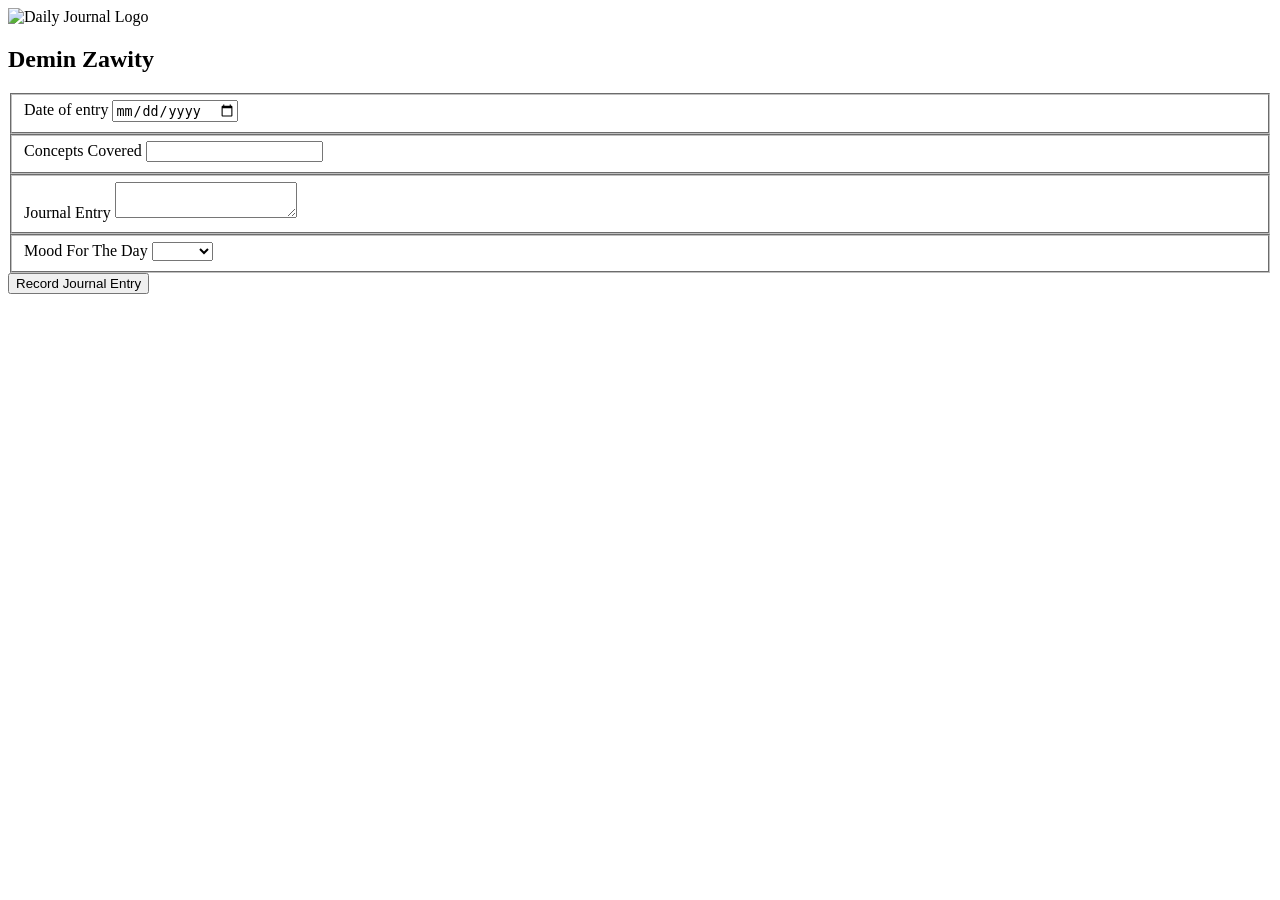
==== index.html @ 0f24af45 "Initial Setup for Daily Journal" ====
<!DOCTYPE html>
<html lang="en">
  <head>
    <meta charset="UTF-8" />
    <meta http-equiv="X-UA-Compatible" content="IE=edge" />
    <meta name="viewport" content="width=device-width, initial-scale=1.0" />
    <title>Daily Journal</title>
    <link rel="stylesheet" href="styles/main.css" />
  </head>
  <body>
    <header>
      <img src="DailyJournalLogo.png" alt="Daily Journal Logo" />
      <h2>Demin Zawity</h2>
    </header>
    <main id="container">
      <form class="entryForm">
        <fieldset>
          <label for="entryDate">Date of entry</label>
          <input type="date" name="entryDate" class="entryForm__date" />
        </fieldset>
        <fieldset>
          <label for="conceptsCovered">Concepts Covered</label>
          <input type="text" name="Concepts Covered" class="concepts" />
        </fieldset>
        <fieldset>
          <label for="journalEntry">Journal Entry</label>
          <textarea type="textarea" name="Journal Entry" class="journal"></textarea>
        </fieldset>
        <fieldset>
          <label for="moodForTheDay">Mood For The Day</label>
          <select name="moodForTheDay" id="moodForTheDay">
            <option value=""></option>
            <option value="Happy">Happy</option>
            <option value="Fine">Fine</option>
            <option value="Sad">Sad</option>
          </select>
        </fieldset>
        <button type="button">Record Journal Entry</button>
      </form>
      <article id="entries"></article>
    </main>
  </body>
</html>
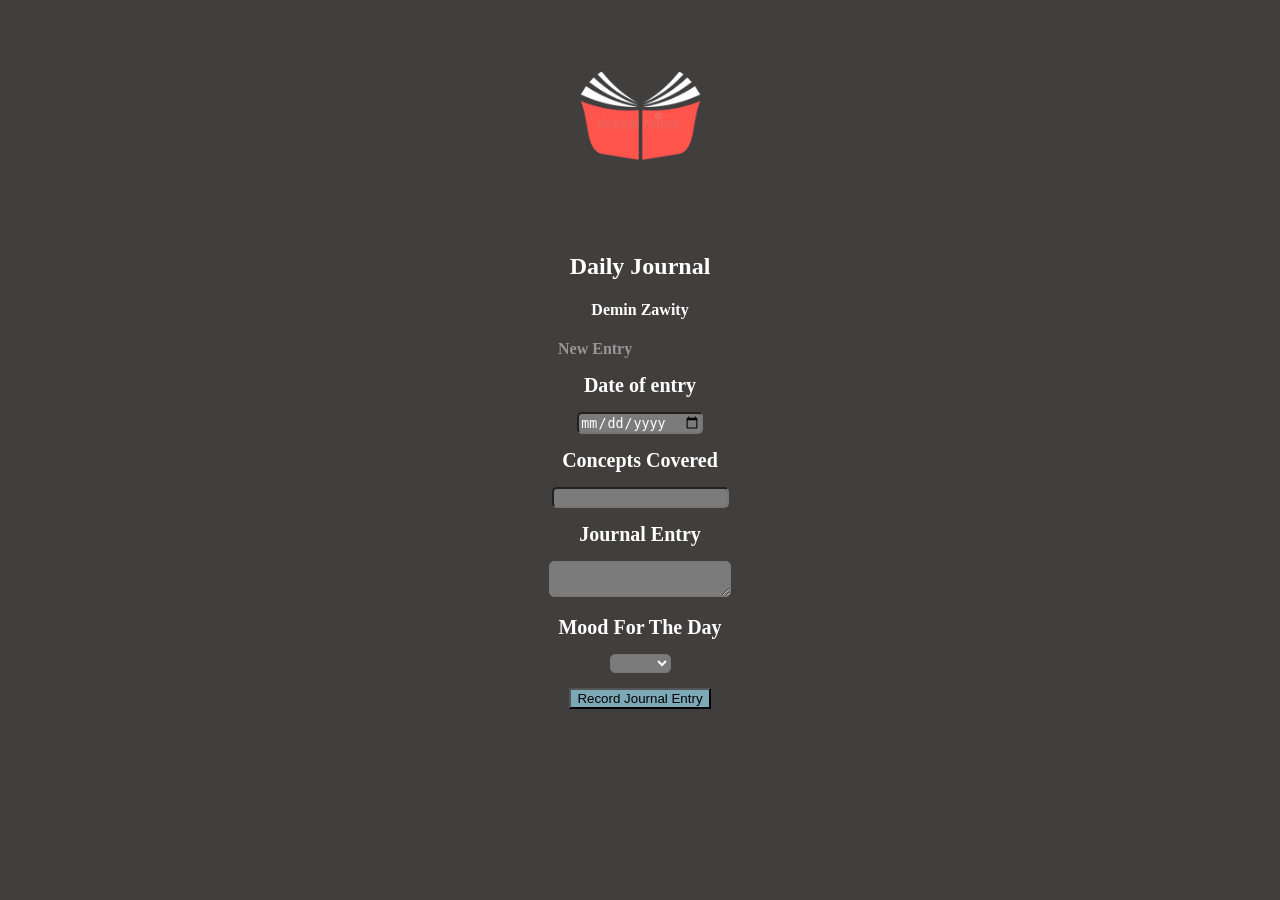
==== commit 74d6ca94: "finalizing design structure and logo" ====
--- a/index.html
+++ b/index.html
@@ -5,37 +5,51 @@
     <meta http-equiv="X-UA-Compatible" content="IE=edge" />
     <meta name="viewport" content="width=device-width, initial-scale=1.0" />
     <title>Daily Journal</title>
-    <link rel="stylesheet" href="styles/main.css" />
+    <link rel="stylesheet" href="/styles/main.css" />
   </head>
   <body>
     <header>
-      <img src="DailyJournalLogo.png" alt="Daily Journal Logo" />
-      <h2>Demin Zawity</h2>
+      <img src="PageLogo.png" alt="Daily Journal Logo" class="image" />
+      <section id="header">
+        <h2 class="headerTwo">Daily Journal</h2>
+        <h4 class="headerThree">Demin Zawity</h4>
+      </section>
     </header>
+    <p class="sub">New Entry</p>
     <main id="container">
-      <form class="entryForm">
-        <fieldset>
+      <form>
+        <div class="label">
           <label for="entryDate">Date of entry</label>
-          <input type="date" name="entryDate" class="entryForm__date" />
-        </fieldset>
-        <fieldset>
+        </div>
+        <div class="box date">
+          <input type="date" name="entryDate" class="input" />
+        </div>
+        <div class="label">
           <label for="conceptsCovered">Concepts Covered</label>
-          <input type="text" name="Concepts Covered" class="concepts" />
-        </fieldset>
-        <fieldset>
+        </div>
+        <div class="box concepts">
+          <input type="text" name="Concepts Covered" class="input" />
+        </div>
+        <div class="label">
           <label for="journalEntry">Journal Entry</label>
-          <textarea type="textarea" name="Journal Entry" class="journal"></textarea>
-        </fieldset>
-        <fieldset>
+        </div>
+        <div class="box entry">
+          <textarea type="textarea" name="Journal Entry" class="input"></textarea>
+        </div>
+        <div class="label">
           <label for="moodForTheDay">Mood For The Day</label>
-          <select name="moodForTheDay" id="moodForTheDay">
+        </div>
+        <div class="box mood">
+          <select name="moodForTheDay" class="input">
             <option value=""></option>
             <option value="Happy">Happy</option>
             <option value="Fine">Fine</option>
             <option value="Sad">Sad</option>
           </select>
-        </fieldset>
-        <button type="button">Record Journal Entry</button>
+        </div>
+        <div class="box record">
+          <button type="button" class="button">Record Journal Entry</button>
+        </div>
       </form>
       <article id="entries"></article>
     </main>
--- a/styles/main.css
+++ b/styles/main.css
@@ -0,0 +1,41 @@
+html {
+  background-color: rgb(65, 62, 62);
+  font-family: gilroy;
+  color: white;
+  font-weight: bold;
+}
+.image {
+  display: block;
+  margin-left: auto;
+  margin-right: auto;
+  width: 225px;
+  height: 225px;
+}
+#header {
+  text-align: center;
+}
+#container {
+  display: flex;
+  flex-direction: column;
+}
+.sub {
+  padding-left: 550px;
+  color: rgb(151, 151, 151);
+}
+.label {
+  text-align: center;
+  margin-bottom: 15px;
+  font-size: 20px;
+}
+.box {
+  text-align: center;
+  margin-bottom: 15px;
+}
+.input {
+  background-color: rgba(123, 123, 123, 1);
+  color: white;
+  border-radius: 5px;
+}
+.button {
+  background-color: rgba(125, 168, 182, 1);
+}
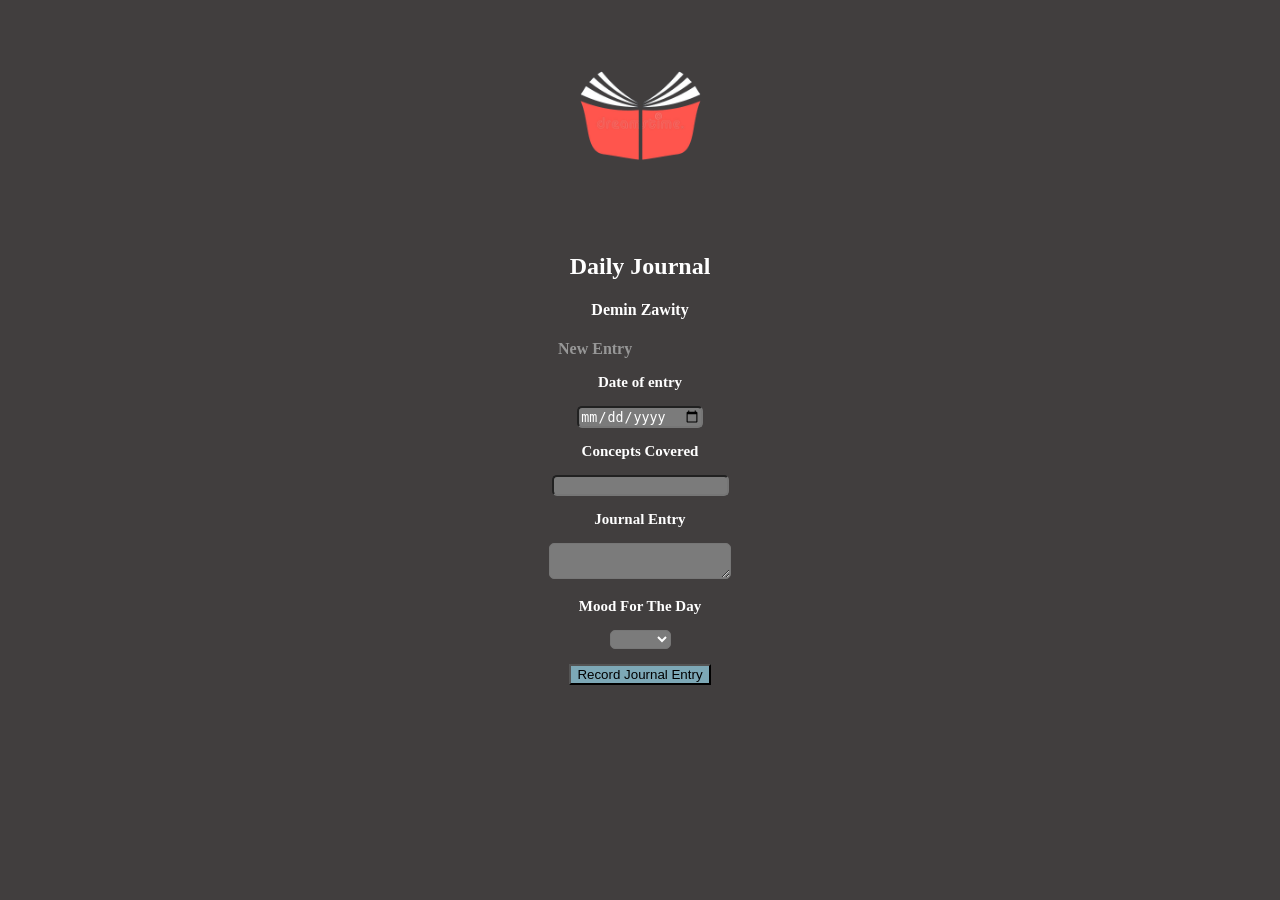
==== commit 0bc112ba: "adding js files" ====
--- a/index.html
+++ b/index.html
@@ -6,6 +6,7 @@
     <meta name="viewport" content="width=device-width, initial-scale=1.0" />
     <title>Daily Journal</title>
     <link rel="stylesheet" href="/styles/main.css" />
+    <!-- <script type="module" src="/scripts/index.js" /> -->
   </head>
   <body>
     <header>
--- a/styles/main.css
+++ b/styles/main.css
@@ -25,7 +25,7 @@
 .label {
   text-align: center;
   margin-bottom: 15px;
-  font-size: 20px;
+  font-size: 15px;
 }
 .box {
   text-align: center;
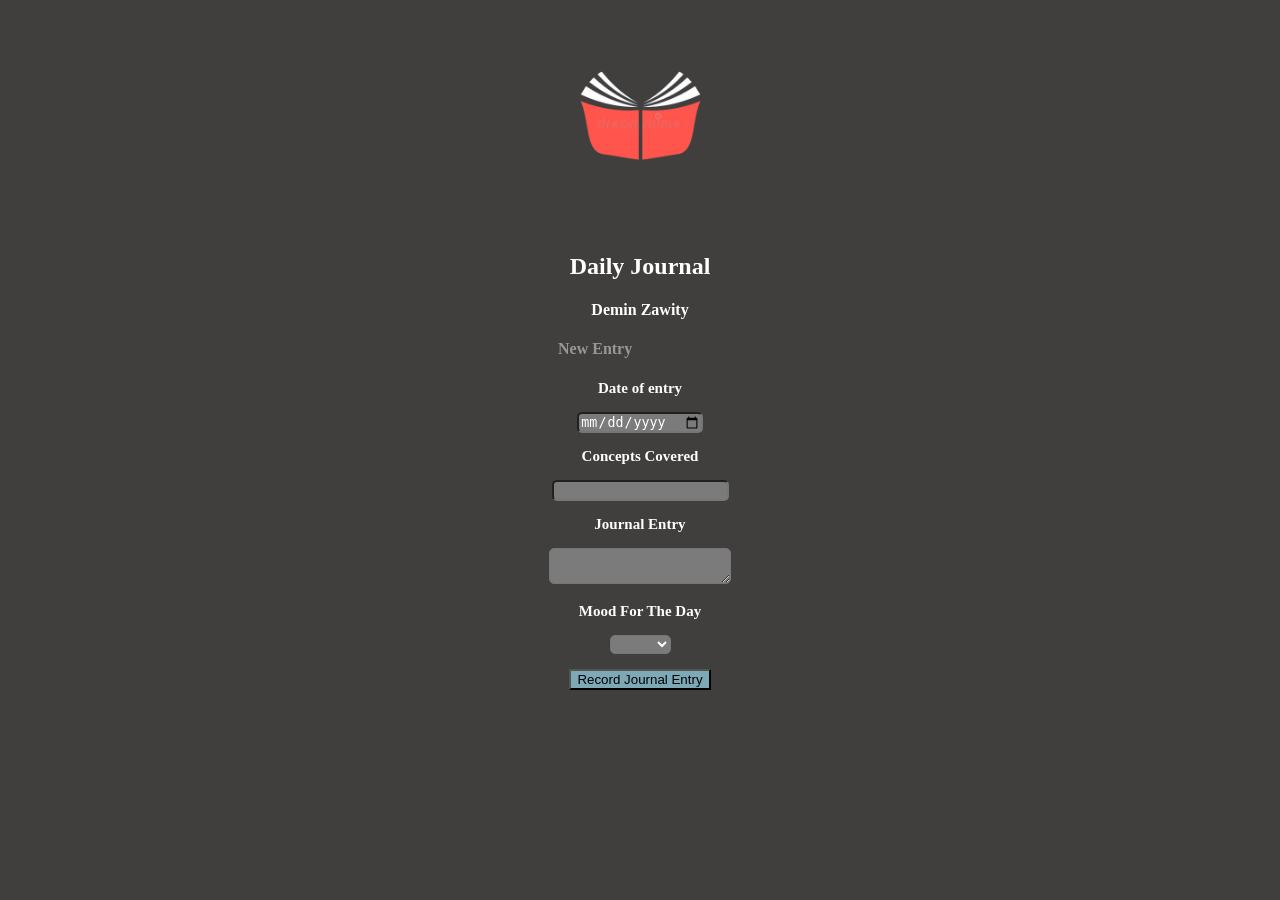
==== commit 652d2edd: "completed jounrnal pt. 2" ====
--- a/index.html
+++ b/index.html
@@ -6,7 +6,6 @@
     <meta name="viewport" content="width=device-width, initial-scale=1.0" />
     <title>Daily Journal</title>
     <link rel="stylesheet" href="/styles/main.css" />
-    <!-- <script type="module" src="/scripts/index.js" /> -->
   </head>
   <body>
     <header>
@@ -16,7 +15,7 @@
         <h4 class="headerThree">Demin Zawity</h4>
       </section>
     </header>
-    <p class="sub">New Entry</p>
+    <h4 class="sub">New Entry</h4>
     <main id="container">
       <form>
         <div class="label">
@@ -54,5 +53,6 @@
       </form>
       <article id="entries"></article>
     </main>
+    <script type="module" src="/scripts/index.js" />
   </body>
 </html>
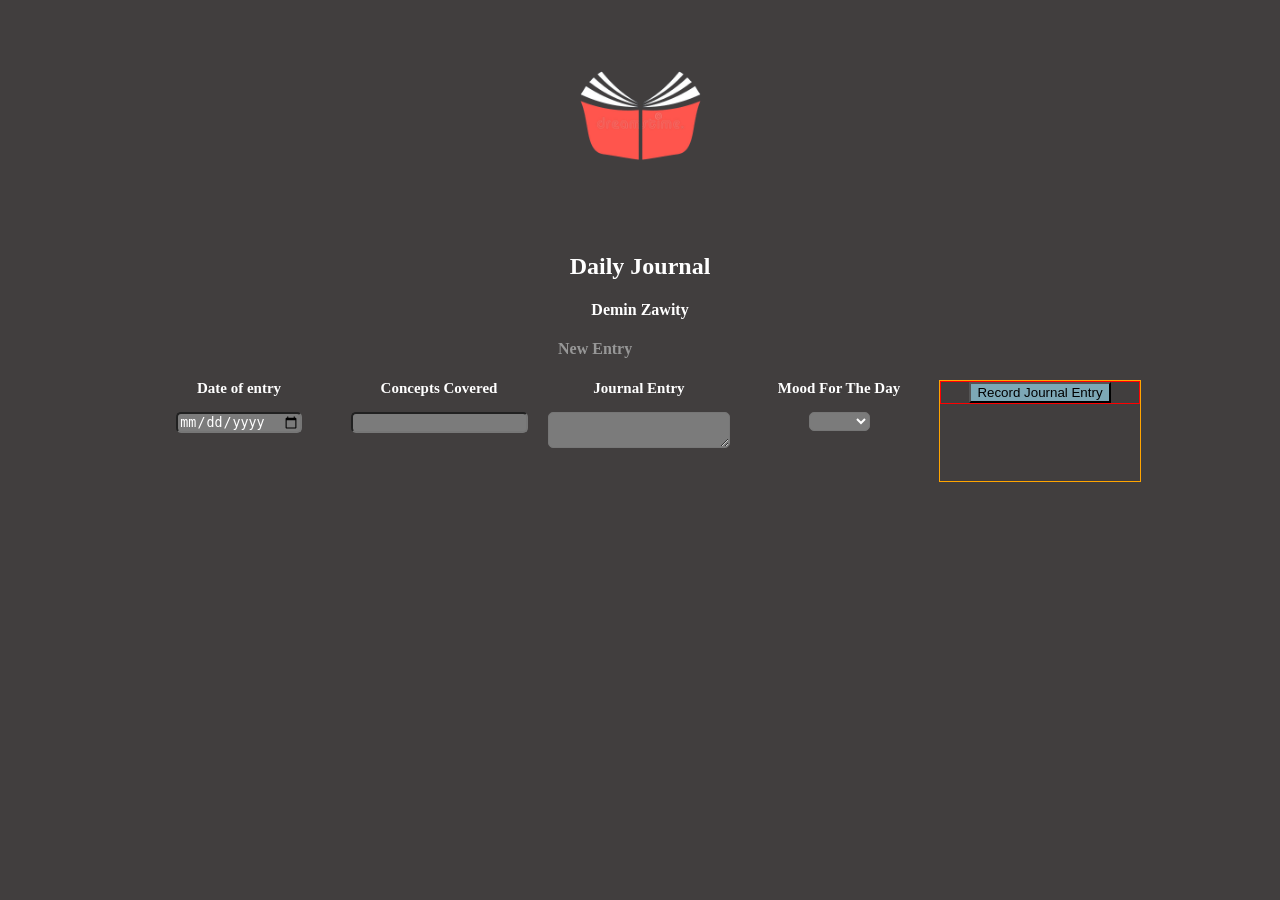
==== commit 4809a55c: "adding files" ====
--- a/index.html
+++ b/index.html
@@ -17,25 +17,31 @@
     </header>
     <h4 class="sub">New Entry</h4>
     <main id="container">
-      <form>
+      <div class="card">
         <div class="label">
           <label for="entryDate">Date of entry</label>
         </div>
         <div class="box date">
           <input type="date" name="entryDate" class="input" />
         </div>
+      </div>
+      <div class="card">
         <div class="label">
           <label for="conceptsCovered">Concepts Covered</label>
         </div>
         <div class="box concepts">
           <input type="text" name="Concepts Covered" class="input" />
         </div>
+      </div>
+      <div class="card">
         <div class="label">
           <label for="journalEntry">Journal Entry</label>
         </div>
         <div class="box entry">
           <textarea type="textarea" name="Journal Entry" class="input"></textarea>
         </div>
+      </div>
+      <div class="card">
         <div class="label">
           <label for="moodForTheDay">Mood For The Day</label>
         </div>
@@ -47,10 +53,12 @@
             <option value="Sad">Sad</option>
           </select>
         </div>
+      </div>
+      <div class="card z">
         <div class="box record">
           <button type="button" class="button">Record Journal Entry</button>
         </div>
-      </form>
+      </div>
       <article id="entries"></article>
     </main>
     <script type="module" src="/scripts/index.js" />
--- a/styles/main.css
+++ b/styles/main.css
@@ -15,19 +15,23 @@
   text-align: center;
 }
 #container {
+  /* border: 1px solid hotpink; */
   display: flex;
-  flex-direction: column;
+  flex-direction: row;
+  justify-content: center;
 }
 .sub {
   padding-left: 550px;
   color: rgb(151, 151, 151);
 }
 .label {
+  /* border: 1px solid red; */
   text-align: center;
   margin-bottom: 15px;
   font-size: 15px;
 }
 .box {
+  /* border: 1px solid blue; */
   text-align: center;
   margin-bottom: 15px;
 }
@@ -39,3 +43,17 @@
 .button {
   background-color: rgba(125, 168, 182, 1);
 }
+.card {
+  /* border: 1px solid orange; */
+  height: 100px;
+  width: 200px;
+}
+
+.z {
+  border: 1px solid orange;
+  justify-content: center;
+  align-items: center;
+}
+.record {
+  border: 1px solid red;
+}
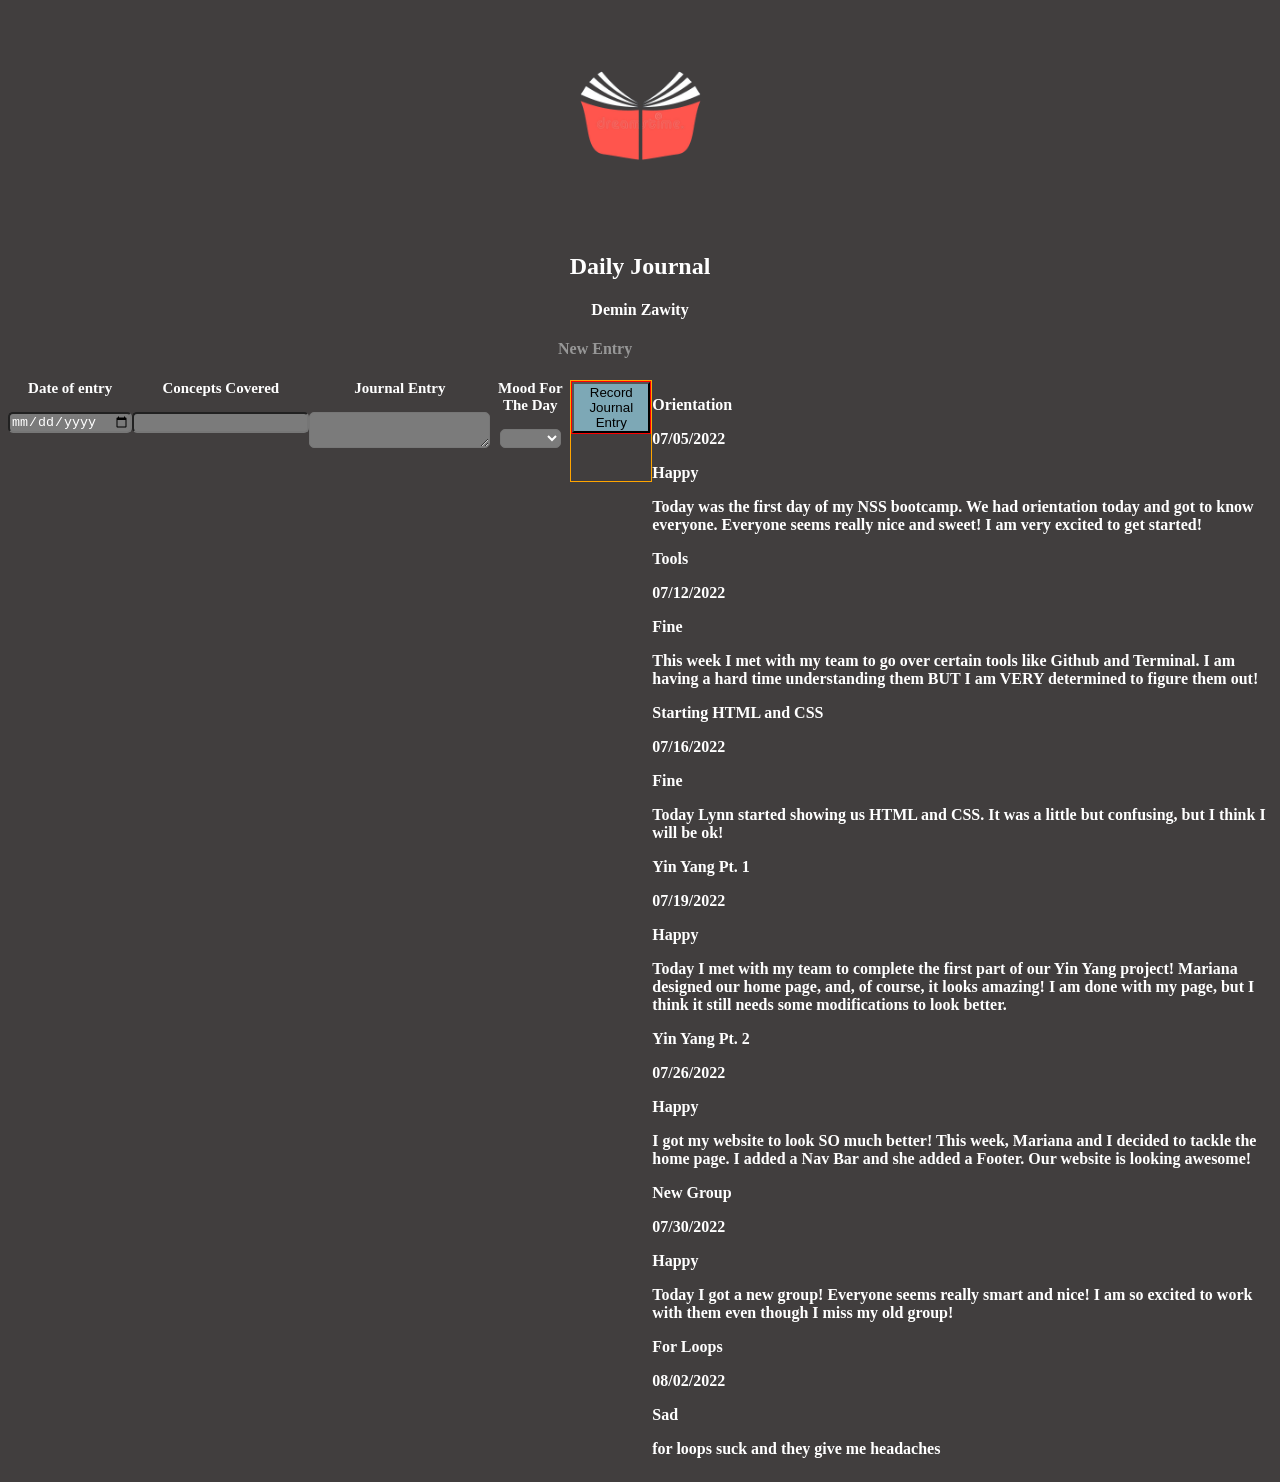
==== commit 6c99f333: "completed the basics of journal 3" ====
--- a/index.html
+++ b/index.html
@@ -61,6 +61,6 @@
       </div>
       <article id="entries"></article>
     </main>
-    <script type="module" src="/scripts/index.js" />
+    <script type="module" src="/scripts/index.js"></script>
   </body>
 </html>
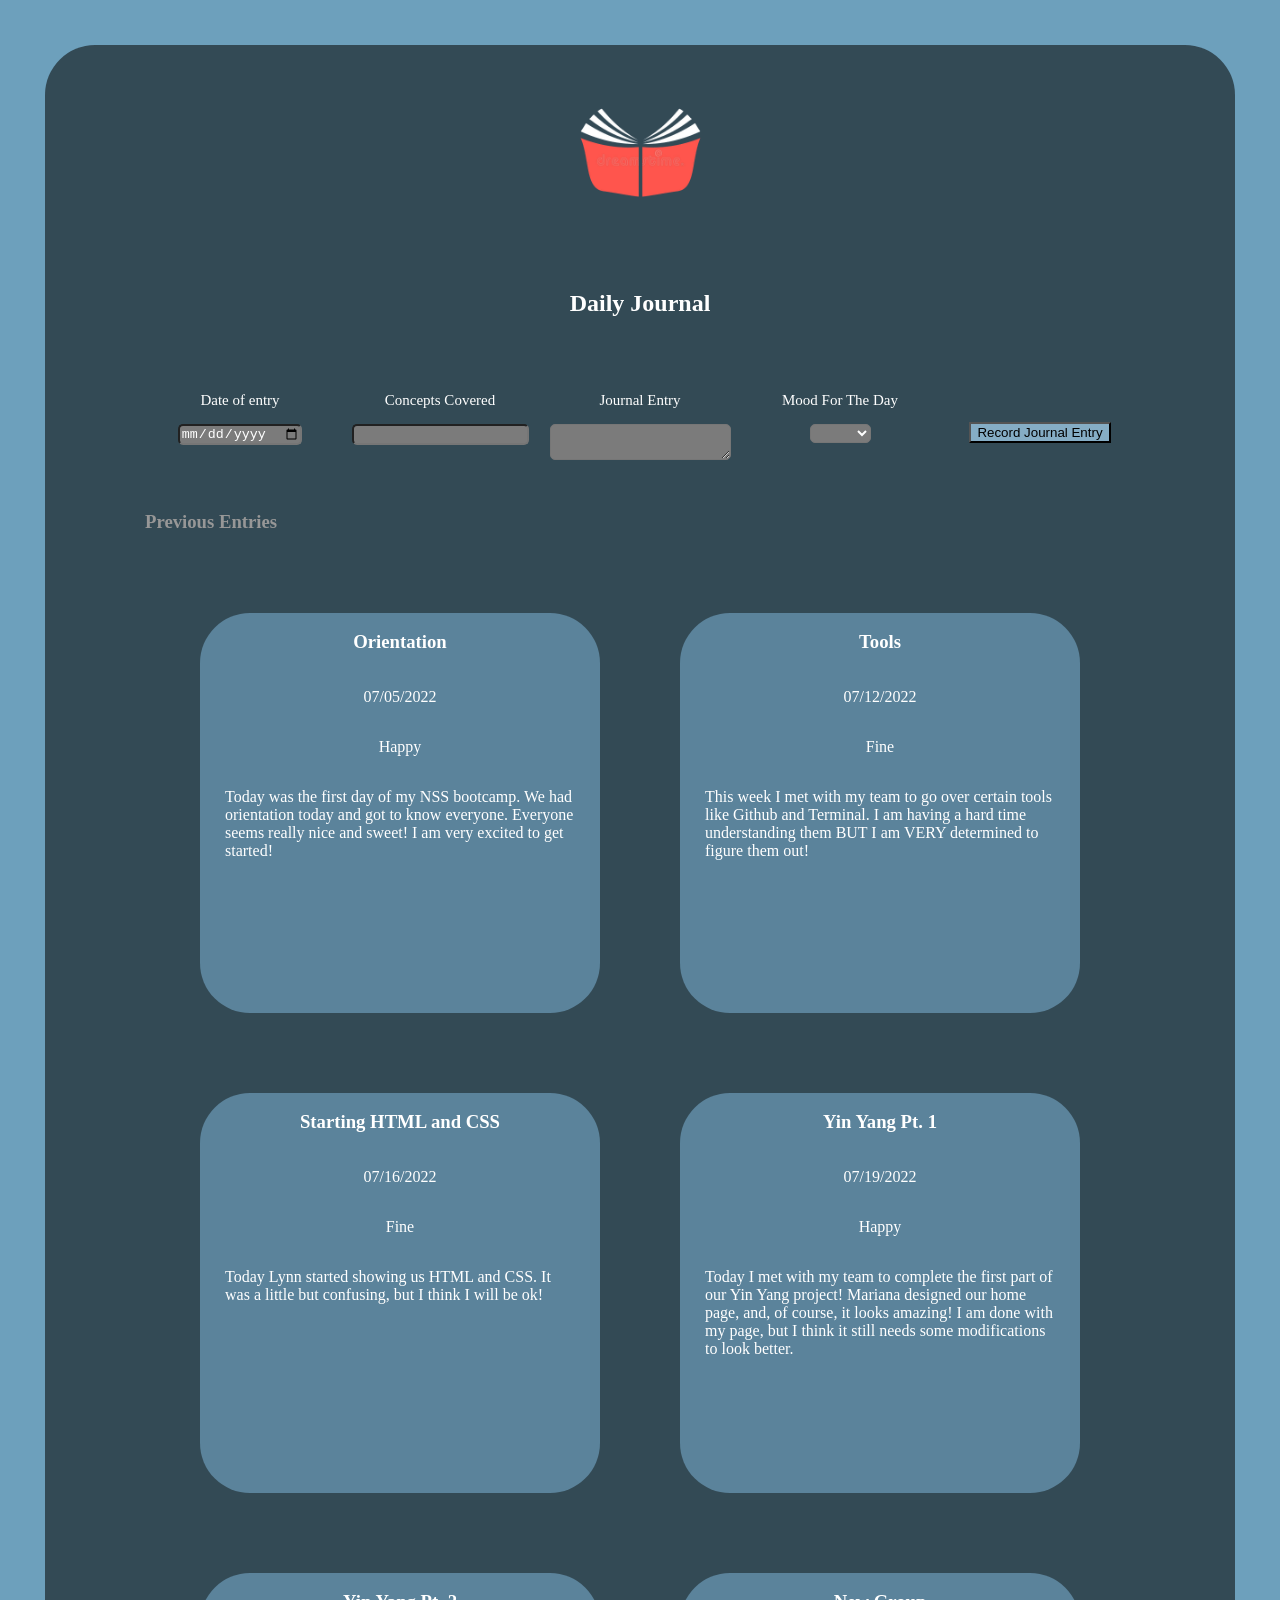
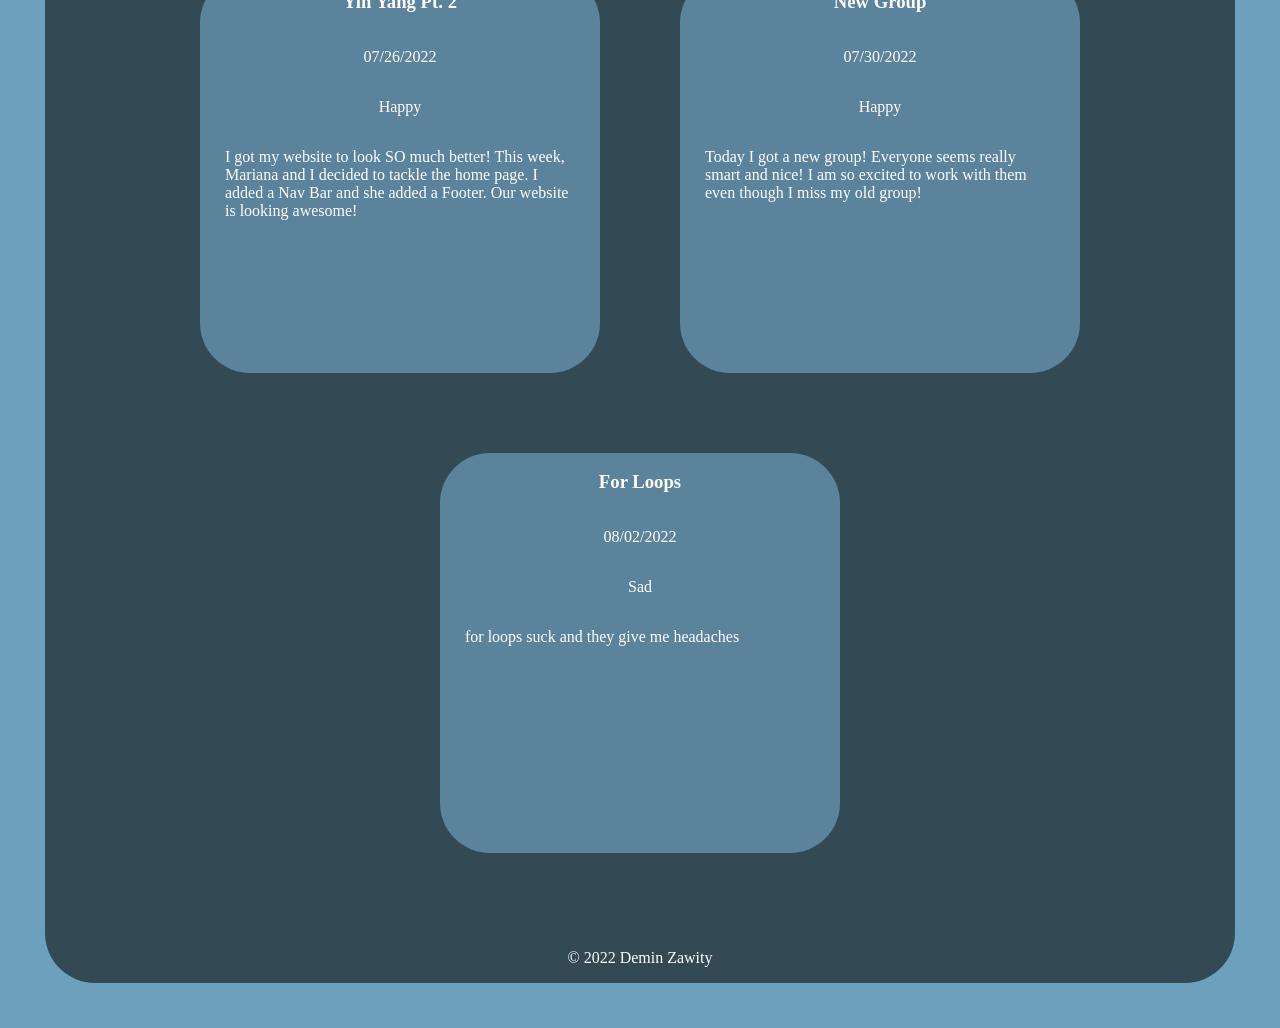
==== commit b814d685: "final touches on Daily Journal Pt. 3" ====
--- a/index.html
+++ b/index.html
@@ -12,10 +12,10 @@
       <img src="PageLogo.png" alt="Daily Journal Logo" class="image" />
       <section id="header">
         <h2 class="headerTwo">Daily Journal</h2>
-        <h4 class="headerThree">Demin Zawity</h4>
+        <!-- <h4 class="headerThree">Demin Zawity</h4> -->
       </section>
     </header>
-    <h4 class="sub">New Entry</h4>
+    <!-- <h4 class="sub">New Entry</h4> -->
     <main id="container">
       <div class="card">
         <div class="label">
@@ -38,7 +38,7 @@
           <label for="journalEntry">Journal Entry</label>
         </div>
         <div class="box entry">
-          <textarea type="textarea" name="Journal Entry" class="input"></textarea>
+          <textarea type="textarea" id="entryTxtArea" name="Journal Entry" class="input"></textarea>
         </div>
       </div>
       <div class="card">
@@ -59,8 +59,14 @@
           <button type="button" class="button">Record Journal Entry</button>
         </div>
       </div>
-      <article id="entries"></article>
     </main>
+    <h3 class="CardSub">Previous Entries</h3>
+    <article id="entries"></article>
+    <footer class="footer">
+      <div class="footerFixed">
+        <p>&copy; 2022 Demin Zawity</p>
+      </div>
+    </footer>
     <script type="module" src="/scripts/index.js"></script>
   </body>
 </html>
--- a/styles/main.css
+++ b/styles/main.css
@@ -1,8 +1,14 @@
 html {
-  background-color: rgb(65, 62, 62);
+  background-color: rgb(109, 160, 188);
   font-family: gilroy;
   color: white;
-  font-weight: bold;
+  /* font-weight: bold; */
+}
+body {
+  /* border: 1px solid red; */
+  border-radius: 50px;
+  background-color: rgba(45, 65, 75, 0.9);
+  margin: 45px;
 }
 .image {
   display: block;
@@ -10,9 +16,13 @@
   margin-right: auto;
   width: 225px;
   height: 225px;
+  /* border: 1px solid red; */
 }
+
 #header {
   text-align: center;
+  margin-bottom: 75px;
+  /* border: 1px solid blue; */
 }
 #container {
   /* border: 1px solid hotpink; */
@@ -21,8 +31,11 @@
   justify-content: center;
 }
 .sub {
-  padding-left: 550px;
+  /* padding-left: 550px; */
+  /* border: 1px solid pink; */
   color: rgb(151, 151, 151);
+  display: flex;
+  justify-content: center;
 }
 .label {
   /* border: 1px solid red; */
@@ -41,19 +54,66 @@
   border-radius: 5px;
 }
 .button {
-  background-color: rgba(125, 168, 182, 1);
+  background-color: rgb(133, 173, 197);
 }
 .card {
   /* border: 1px solid orange; */
   height: 100px;
   width: 200px;
+  z-index: 999;
 }
 
 .z {
-  border: 1px solid orange;
+  /* border: 1px solid orange; */
+  z-index: 58 !important;
   justify-content: center;
   align-items: center;
 }
 .record {
-  border: 1px solid red;
+  /* border: 1px solid red; */
+  justify-content: center;
+  align-content: center;
+  margin-top: 30px;
 }
+.CardSub {
+  color: rgb(151, 151, 151);
+  margin-left: 100px;
+}
+.jEntry {
+  /* border: 1px solid purple; */
+  background-color: rgb(91, 131, 155);
+  border-radius: 50px;
+  min-height: 400px;
+  max-height: 400px;
+  min-width: 400px;
+  max-width: 400px;
+  display: flex;
+  flex-direction: column;
+  align-items: center;
+  z-index: 1;
+  /* justify-content: center; */
+  margin: 40px;
+}
+#entries {
+  display: flex;
+  flex-wrap: wrap;
+  /* border: 1px solid blanchedAlmond; */
+  margin: 40px;
+  justify-content: center;
+}
+.cardHeader {
+  /* border: 1px solid hotpink; */
+}
+.cardEntry {
+  /* border: 1px solid red; */
+  max-width: 350px;
+  min-width: 350px;
+}
+.footer {
+  display: flex;
+  justify-content: center;
+}
+
+#entryTxtArea {
+  z-index: 999 !important;
+}
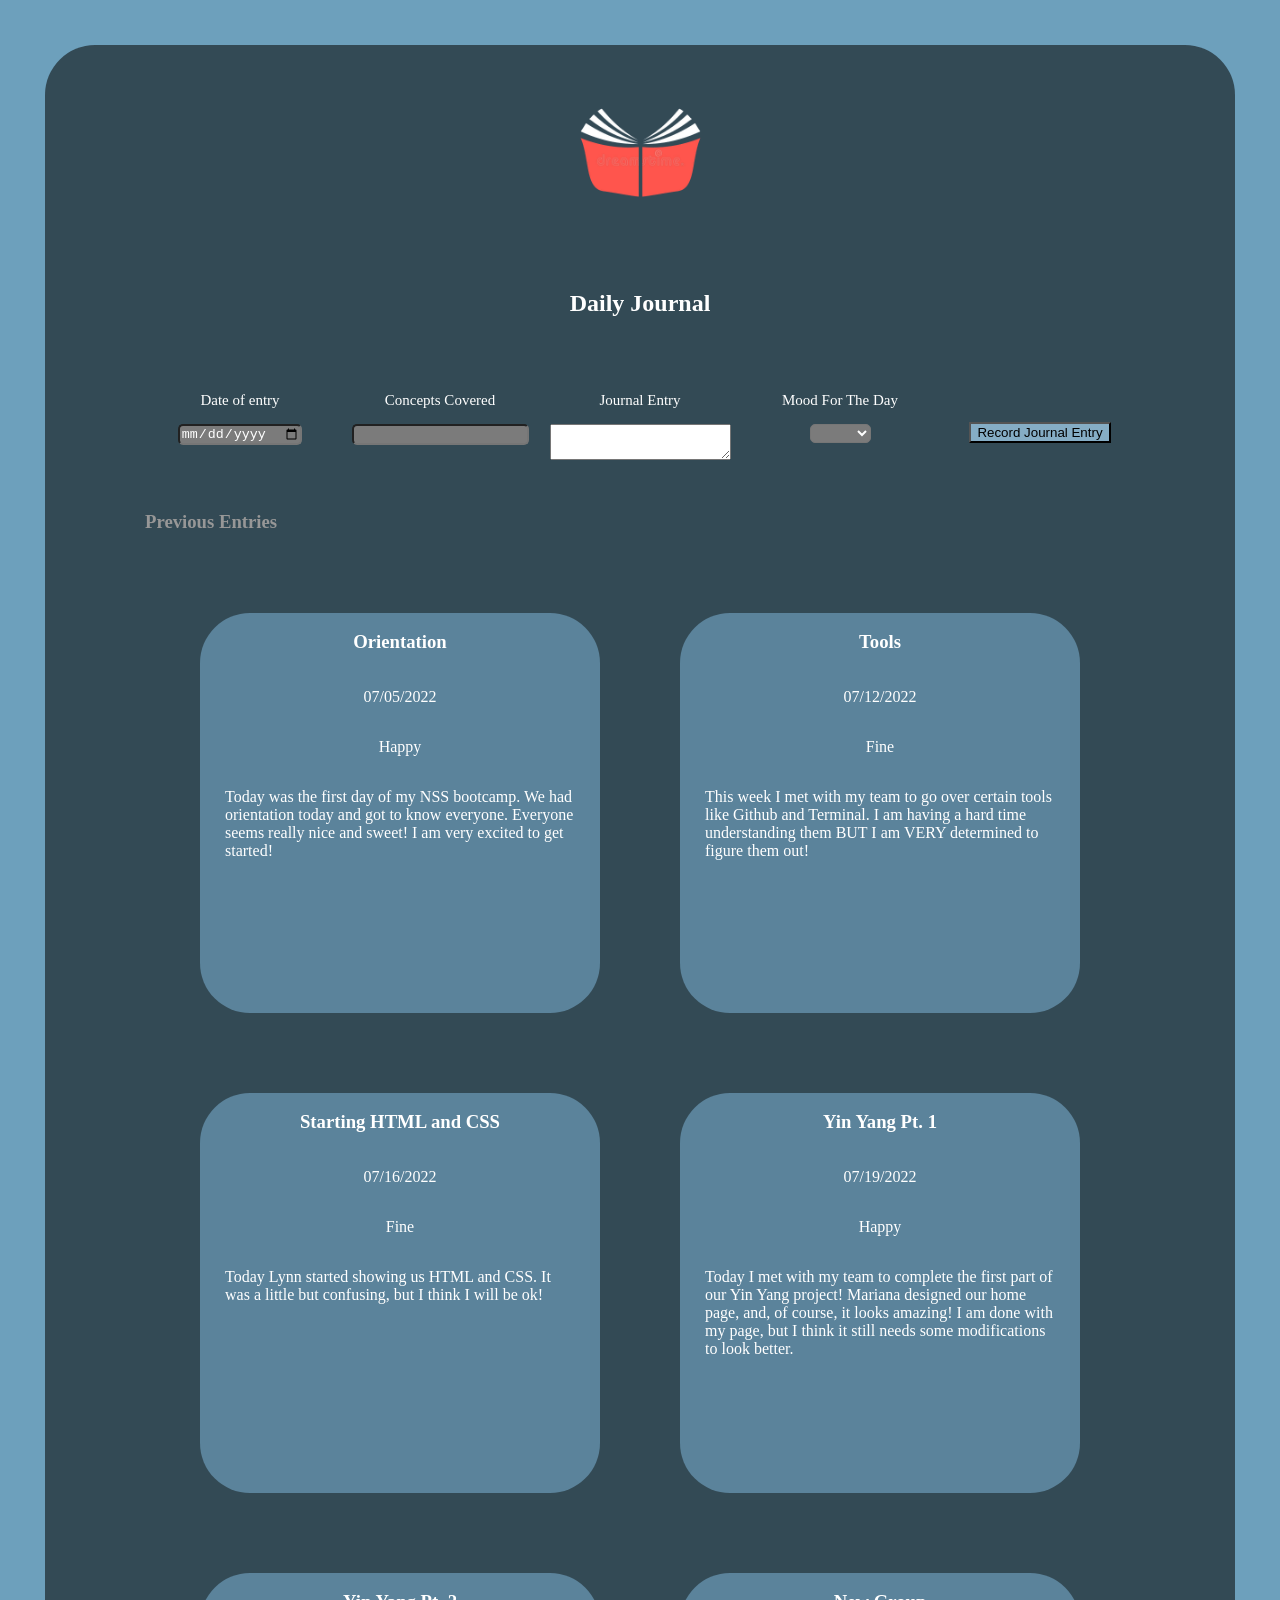
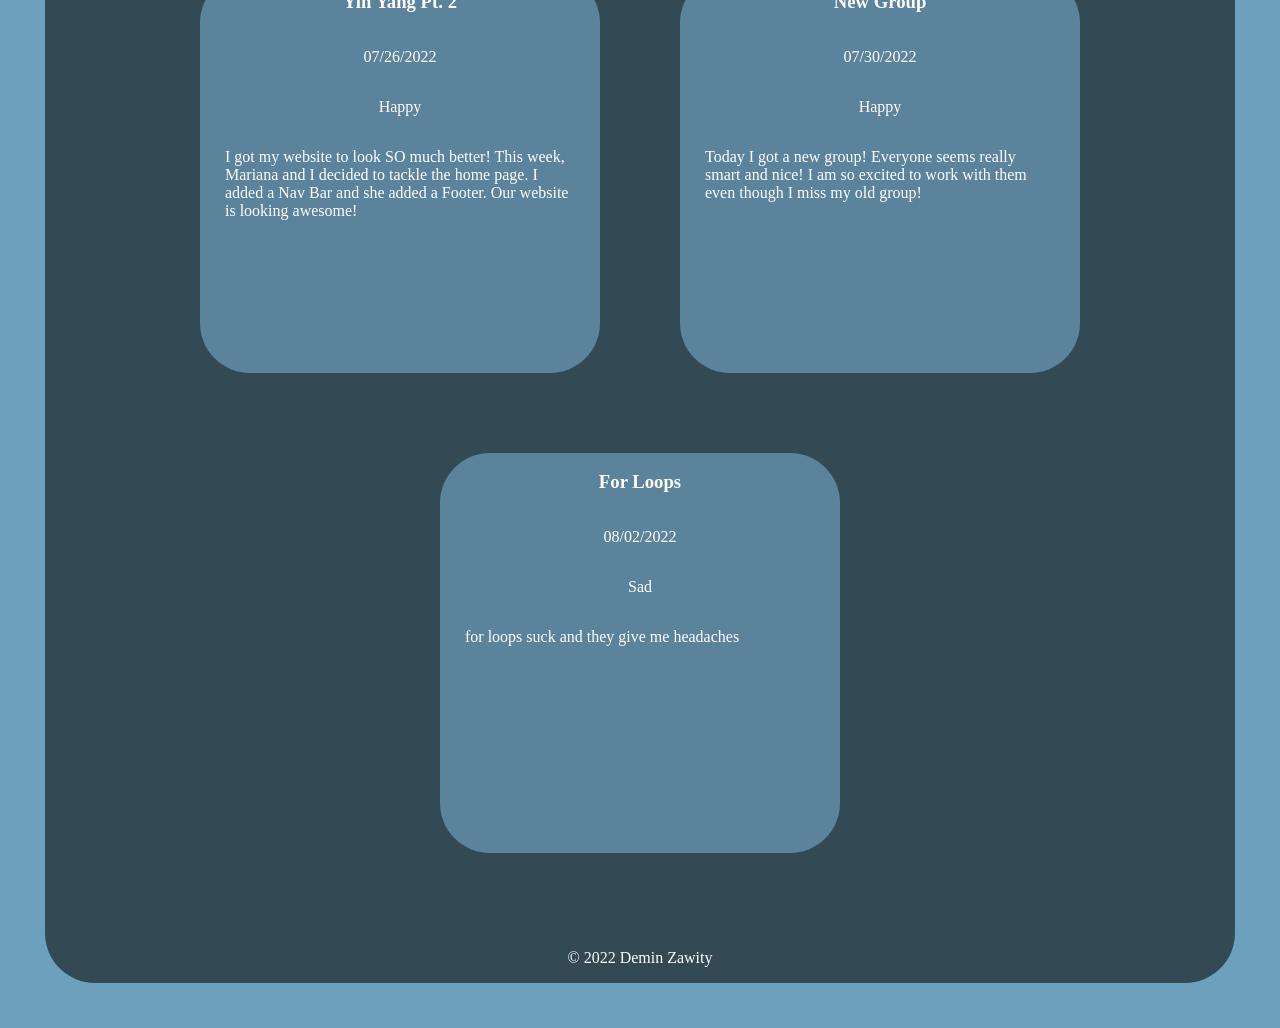
==== commit 6deb38b8: "finished daily journal part 4" ====
--- a/index.html
+++ b/index.html
@@ -22,7 +22,7 @@
           <label for="entryDate">Date of entry</label>
         </div>
         <div class="box date">
-          <input type="date" name="entryDate" class="input" />
+          <input type="date" name="entryDate" id="input" />
         </div>
       </div>
       <div class="card">
@@ -30,7 +30,7 @@
           <label for="conceptsCovered">Concepts Covered</label>
         </div>
         <div class="box concepts">
-          <input type="text" name="Concepts Covered" class="input" />
+          <input type="text" name="Concepts Covered" id="conceptInput" />
         </div>
       </div>
       <div class="card">
@@ -38,7 +38,7 @@
           <label for="journalEntry">Journal Entry</label>
         </div>
         <div class="box entry">
-          <textarea type="textarea" id="entryTxtArea" name="Journal Entry" class="input"></textarea>
+          <textarea type="textarea" id="entryTxtArea" name="Journal Entry" class="entryInput"></textarea>
         </div>
       </div>
       <div class="card">
@@ -46,7 +46,7 @@
           <label for="moodForTheDay">Mood For The Day</label>
         </div>
         <div class="box mood">
-          <select name="moodForTheDay" class="input">
+          <select name="moodForTheDay" id="moodInput">
             <option value=""></option>
             <option value="Happy">Happy</option>
             <option value="Fine">Fine</option>
@@ -56,7 +56,7 @@
       </div>
       <div class="card z">
         <div class="box record">
-          <button type="button" class="button">Record Journal Entry</button>
+          <button type="button" id="button" value="button">Record Journal Entry</button>
         </div>
       </div>
     </main>
--- a/styles/main.css
+++ b/styles/main.css
@@ -48,12 +48,27 @@
   text-align: center;
   margin-bottom: 15px;
 }
-.input {
+#input {
   background-color: rgba(123, 123, 123, 1);
   color: white;
   border-radius: 5px;
 }
-.button {
+#conceptInput {
+  background-color: rgba(123, 123, 123, 1);
+  color: white;
+  border-radius: 5px;
+}
+#moodInput {
+  background-color: rgba(123, 123, 123, 1);
+  color: white;
+  border-radius: 5px;
+}
+#entryInput {
+  background-color: rgba(123, 123, 123, 1);
+  color: white;
+  border-radius: 5px;
+}
+#button {
   background-color: rgb(133, 173, 197);
 }
 .card {
@@ -79,7 +94,7 @@
   color: rgb(151, 151, 151);
   margin-left: 100px;
 }
-.jEntry {
+#jEntry {
   /* border: 1px solid purple; */
   background-color: rgb(91, 131, 155);
   border-radius: 50px;
@@ -101,10 +116,10 @@
   margin: 40px;
   justify-content: center;
 }
-.cardHeader {
+#cardHeader {
   /* border: 1px solid hotpink; */
 }
-.cardEntry {
+#cardEntry {
   /* border: 1px solid red; */
   max-width: 350px;
   min-width: 350px;
